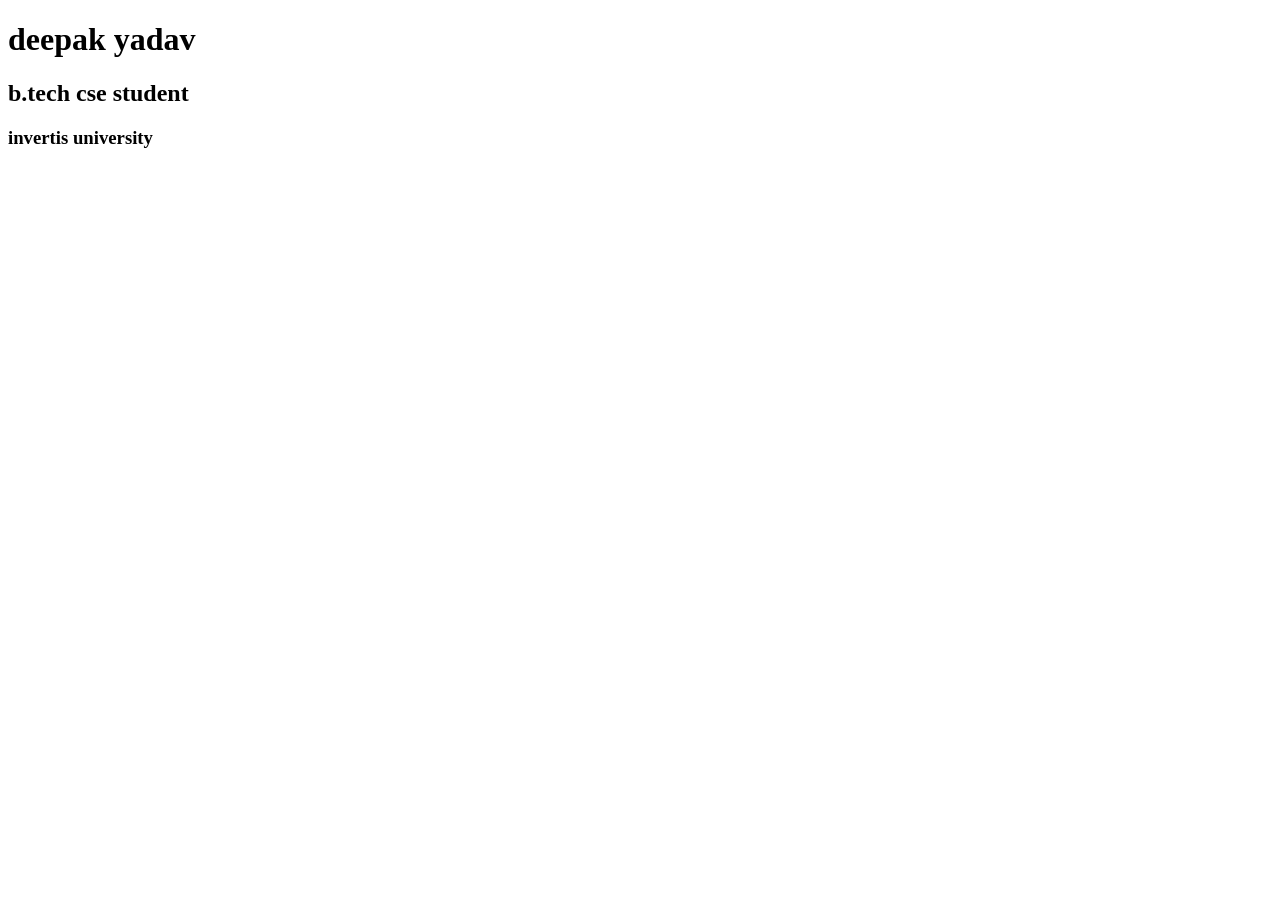
==== week2/index.html @ 4e035e28 "initial commit" ====
<!DOCTYPE html>
<html lang="en">
<head>
    <meta charset="UTF-8">
    <meta name="viewport" content="width=device-width, initial-scale=1.0">
    <title>Document</title>
</head>
<body>
    <h1>deepak yadav</h1>
    <h2>b.tech cse student</h2>
    <h3>invertis university</h3>

</body>
</html>
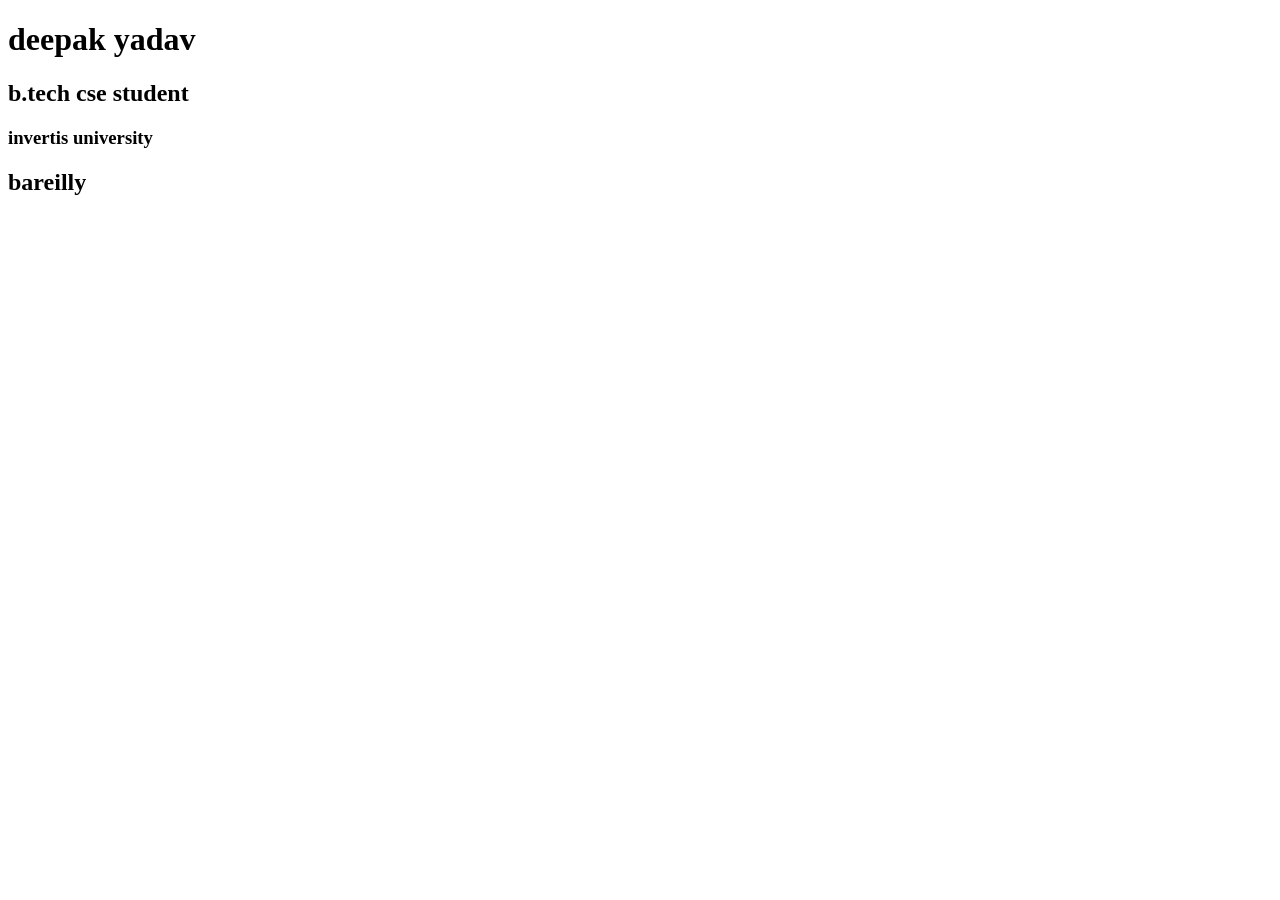
==== commit 84fe5505: "boiler plate" ====
--- a/week2/index.html
+++ b/week2/index.html
@@ -8,7 +8,8 @@
 <body>
     <h1>deepak yadav</h1>
     <h2>b.tech cse student</h2>
-    <h3>invertis university</h3>
+    <h3>invertis university</h3> 
+    <h2>bareilly</h2>
 
 </body>
 </html>
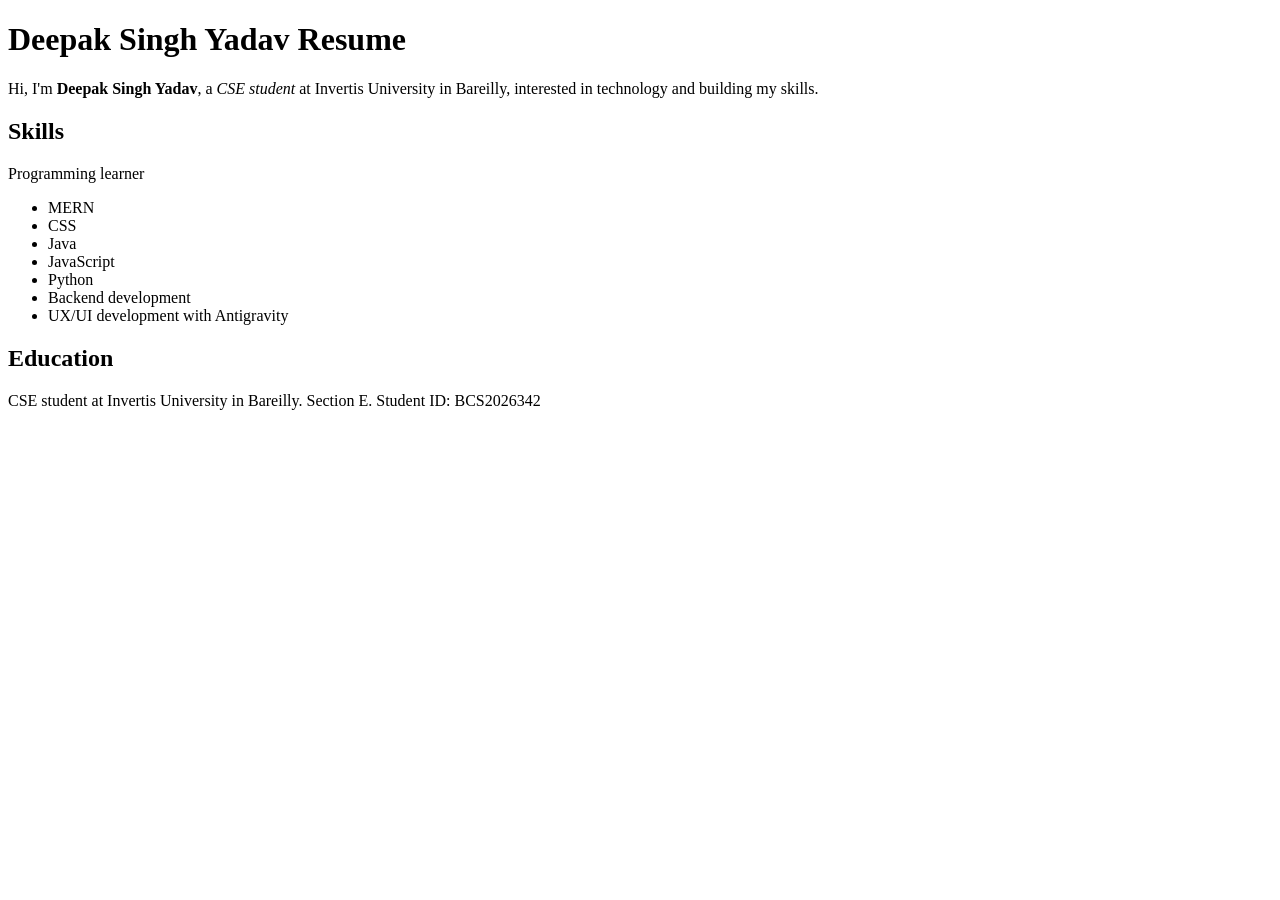
==== commit 74210072: "Update resume HTML" ====
--- a/week2/index.html
+++ b/week2/index.html
@@ -3,13 +3,32 @@
 <head>
     <meta charset="UTF-8">
     <meta name="viewport" content="width=device-width, initial-scale=1.0">
-    <title>Document</title>
+    <title>Resume</title>
 </head>
 <body>
-    <h1>deepak yadav</h1>
-    <h2>b.tech cse student</h2>
-    <h3>invertis university</h3> 
-    <h2>bareilly</h2>
+    <h1>Deepak Singh Yadav Resume</h1>
 
+    <p>Hi, I'm <strong>Deepak Singh Yadav</strong>, a <em>CSE student</em> at Invertis University in Bareilly, interested in technology and building my skills.</p>
+
+    <!-- Skills and areas of learning -->
+    <div id="skills" class="resume-section">
+        <h2>Skills</h2>
+        <p>Programming learner</p>
+        <ul>
+            <li>MERN</li>
+            <li>CSS</li>
+            <li>Java</li>
+            <li>JavaScript</li>
+            <li>Python</li>
+            <li>Backend development</li>
+            <li>UX/UI development with Antigravity</li>
+        </ul>
+    </div>
+
+    <!-- Education and student details -->
+    <div id="education" class="resume-section">
+        <h2>Education</h2>
+        <p>CSE student at Invertis University in Bareilly. Section E. Student ID: BCS2026342</p>
+    </div>
 </body>
 </html>
